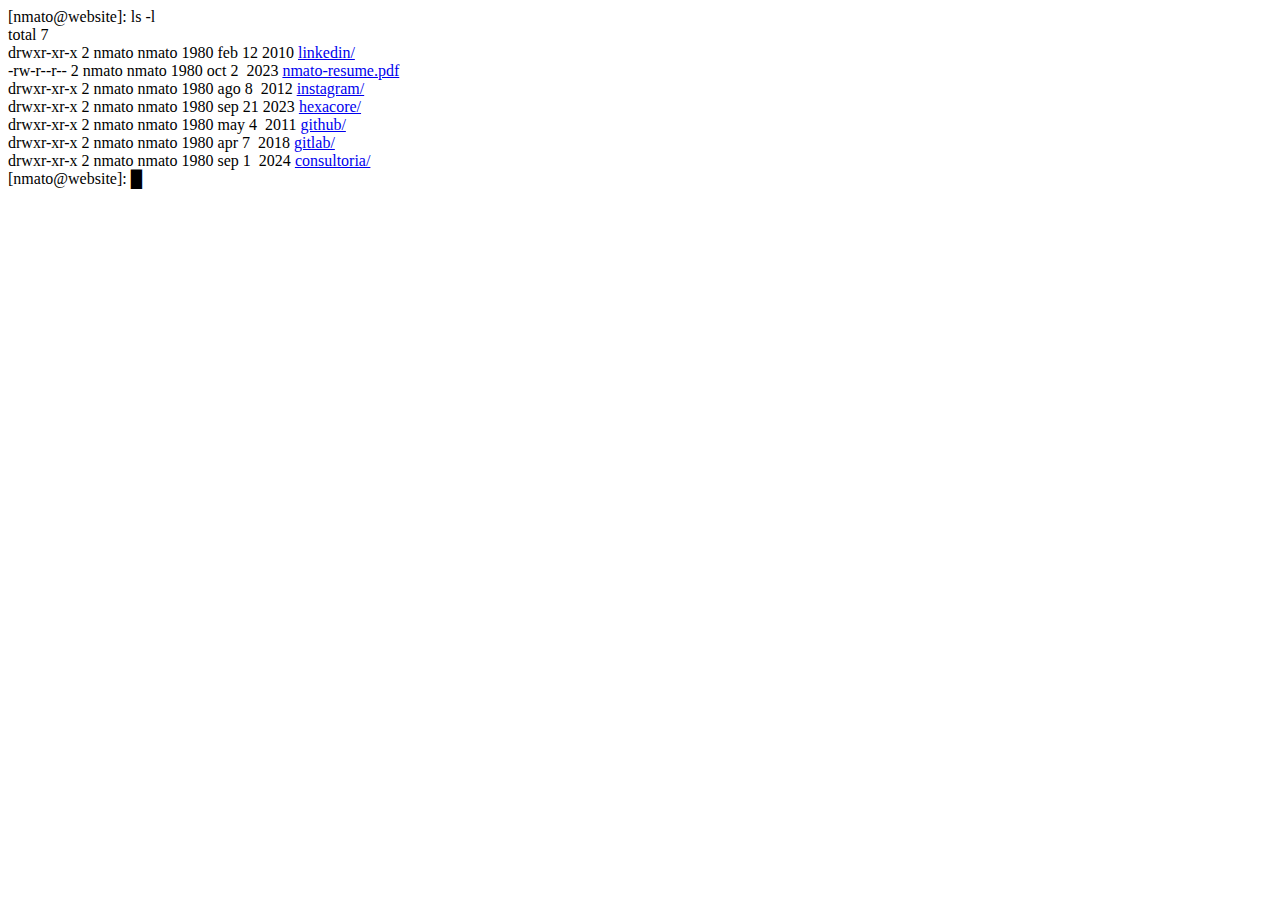
==== index.html @ 429b4d52 "Create index.html" ====
<!DOCTYPE html>
<html lang="es">
<head>
    <title>[nmato@website]</title>
    <meta http-equiv="Content-Type" content="text/html; charset=utf-8">
    <meta name="viewport" content="width=device-width, initial-scale=1.0">
    <link rel="stylesheet" href="css/styles.css">
</head>
<body>
    [nmato@website]: ls -l<br>
    total 7<br>
    drwxr-xr-x 2 nmato nmato 1980 feb 12 2010 <a href="https://www.linkedin.com/in/nmato" target="_blank">linkedin/</a><br>
    -rw-r--r-- 2 nmato nmato 1980 oct 2 &nbsp;2023 <a href="nmato_resume.pdf" target="_blank">nmato-resume.pdf</a><br>
    drwxr-xr-x 2 nmato nmato 1980 ago 8 &nbsp;2012 <a href="https://www.instagram.com/nmato.sh/" target="_blank">instagram/</a><br>
    drwxr-xr-x 2 nmato nmato 1980 sep 21 2023 <a href="https://www.hexacore.com.ar" target="_blank">hexacore/</a><br>
    drwxr-xr-x 2 nmato nmato 1980 may 4 &nbsp;2011 <a href="https://github.com/nmatossh" target="_blank">github/</a><br>
    drwxr-xr-x 2 nmato nmato 1980 apr 7 &nbsp;2018 <a href="https://gitlab.com/nmato.sh" target="_blank">gitlab/</a><br>
    drwxr-xr-x 2 nmato nmato 1980 sep 1 &nbsp;2024 <a href="consultoria.html">consultoria/</a><br>
    [nmato@website]: <span id="cursor">█</span>
    <script src="javascript/scripts.js"></script>
<!--

I drank a goblet of fire
I cut out the prophet's tongue
But still the sun refused to move
I tore a hole in the web of sanity
The very fabric of life itself
But still this flesh refused to burn
What a humble vision!
To forever dwell by the grace of the sun
I gathered the moon and the stars
In my little pouch of planets
The renesance of astral flesh
Dripping and drooling with universal thirst
Equelibrium going under
In such an idle state of death
Sowing the seeds of a new dimension
I am the conqueror in his petty paradise
Spinning around in a garden of lush blooming death
Point at the sun and I will be there
And the angels scattered and bleeding
Will be the fundament of my empire
I still laughed at the end.And admidst all this forlorn beauty

-->	
</body>
</html>
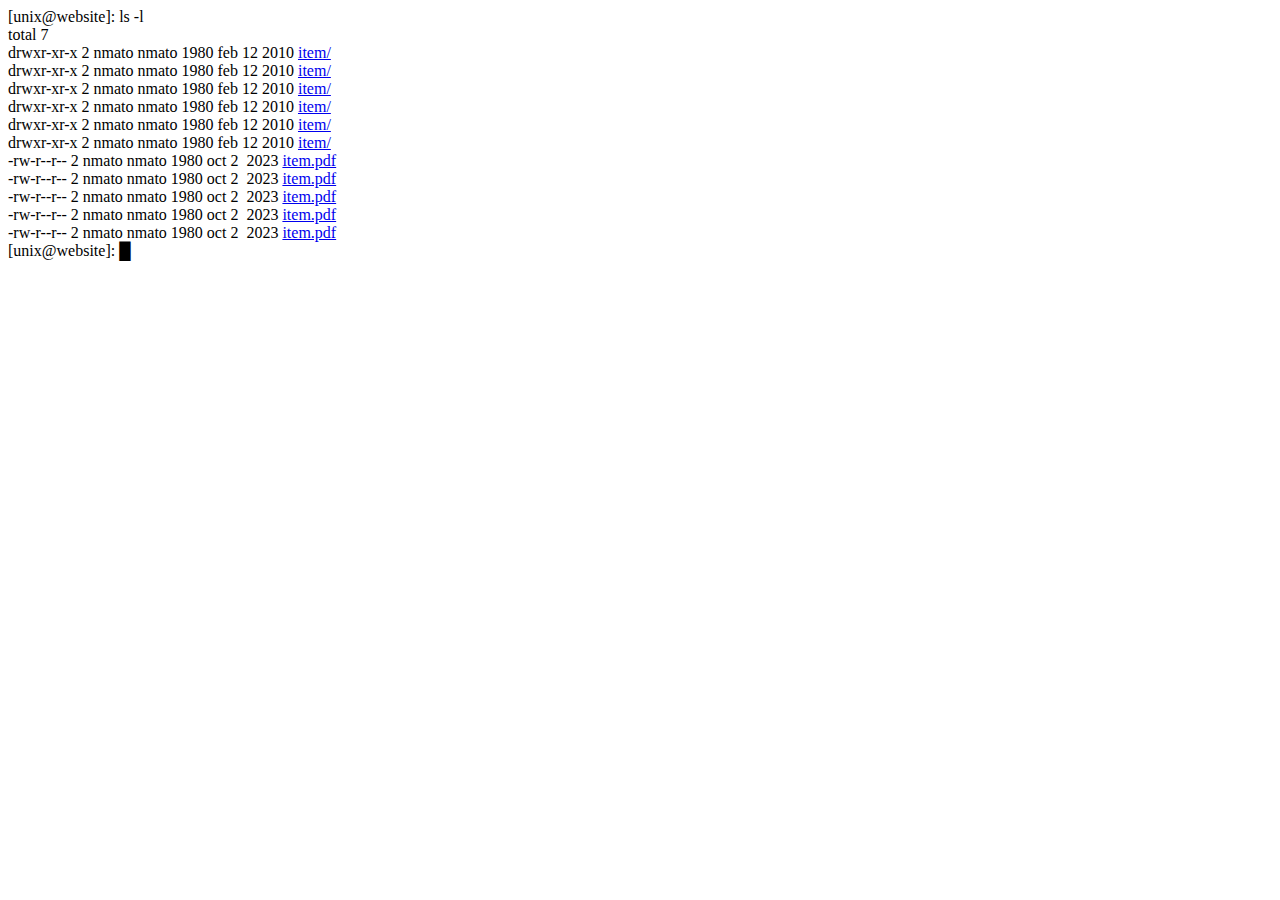
==== commit 702af702: "Update index.html" ====
--- a/index.html
+++ b/index.html
@@ -1,47 +1,26 @@
 <!DOCTYPE html>
 <html lang="es">
 <head>
-    <title>[nmato@website]</title>
+    <title>[unix@website]</title>
     <meta http-equiv="Content-Type" content="text/html; charset=utf-8">
     <meta name="viewport" content="width=device-width, initial-scale=1.0">
     <link rel="stylesheet" href="css/styles.css">
 </head>
 <body>
-    [nmato@website]: ls -l<br>
+    [unix@website]: ls -l<br>
     total 7<br>
-    drwxr-xr-x 2 nmato nmato 1980 feb 12 2010 <a href="https://www.linkedin.com/in/nmato" target="_blank">linkedin/</a><br>
-    -rw-r--r-- 2 nmato nmato 1980 oct 2 &nbsp;2023 <a href="nmato_resume.pdf" target="_blank">nmato-resume.pdf</a><br>
-    drwxr-xr-x 2 nmato nmato 1980 ago 8 &nbsp;2012 <a href="https://www.instagram.com/nmato.sh/" target="_blank">instagram/</a><br>
-    drwxr-xr-x 2 nmato nmato 1980 sep 21 2023 <a href="https://www.hexacore.com.ar" target="_blank">hexacore/</a><br>
-    drwxr-xr-x 2 nmato nmato 1980 may 4 &nbsp;2011 <a href="https://github.com/nmatossh" target="_blank">github/</a><br>
-    drwxr-xr-x 2 nmato nmato 1980 apr 7 &nbsp;2018 <a href="https://gitlab.com/nmato.sh" target="_blank">gitlab/</a><br>
-    drwxr-xr-x 2 nmato nmato 1980 sep 1 &nbsp;2024 <a href="consultoria.html">consultoria/</a><br>
-    [nmato@website]: <span id="cursor">█</span>
+    drwxr-xr-x 2 nmato nmato 1980 feb 12 2010 <a href="index.html" target="_blank">item/</a><br>
+    drwxr-xr-x 2 nmato nmato 1980 feb 12 2010 <a href="index.html" target="_blank">item/</a><br>
+    drwxr-xr-x 2 nmato nmato 1980 feb 12 2010 <a href="index.html" target="_blank">item/</a><br>
+    drwxr-xr-x 2 nmato nmato 1980 feb 12 2010 <a href="index.html" target="_blank">item/</a><br>
+    drwxr-xr-x 2 nmato nmato 1980 feb 12 2010 <a href="index.html" target="_blank">item/</a><br>
+    drwxr-xr-x 2 nmato nmato 1980 feb 12 2010 <a href="index.html" target="_blank">item/</a><br>
+    -rw-r--r-- 2 nmato nmato 1980 oct 2 &nbsp;2023 <a href="item.pdf" target="_blank">item.pdf</a><br>
+    -rw-r--r-- 2 nmato nmato 1980 oct 2 &nbsp;2023 <a href="item.pdf" target="_blank">item.pdf</a><br>
+    -rw-r--r-- 2 nmato nmato 1980 oct 2 &nbsp;2023 <a href="item.pdf" target="_blank">item.pdf</a><br>
+    -rw-r--r-- 2 nmato nmato 1980 oct 2 &nbsp;2023 <a href="item.pdf" target="_blank">item.pdf</a><br>
+    -rw-r--r-- 2 nmato nmato 1980 oct 2 &nbsp;2023 <a href="item.pdf" target="_blank">item.pdf</a><br>
+    [unix@website]: <span id="cursor">█</span>
     <script src="javascript/scripts.js"></script>
-<!--
-
-I drank a goblet of fire
-I cut out the prophet's tongue
-But still the sun refused to move
-I tore a hole in the web of sanity
-The very fabric of life itself
-But still this flesh refused to burn
-What a humble vision!
-To forever dwell by the grace of the sun
-I gathered the moon and the stars
-In my little pouch of planets
-The renesance of astral flesh
-Dripping and drooling with universal thirst
-Equelibrium going under
-In such an idle state of death
-Sowing the seeds of a new dimension
-I am the conqueror in his petty paradise
-Spinning around in a garden of lush blooming death
-Point at the sun and I will be there
-And the angels scattered and bleeding
-Will be the fundament of my empire
-I still laughed at the end.And admidst all this forlorn beauty
-
--->	
 </body>
 </html>
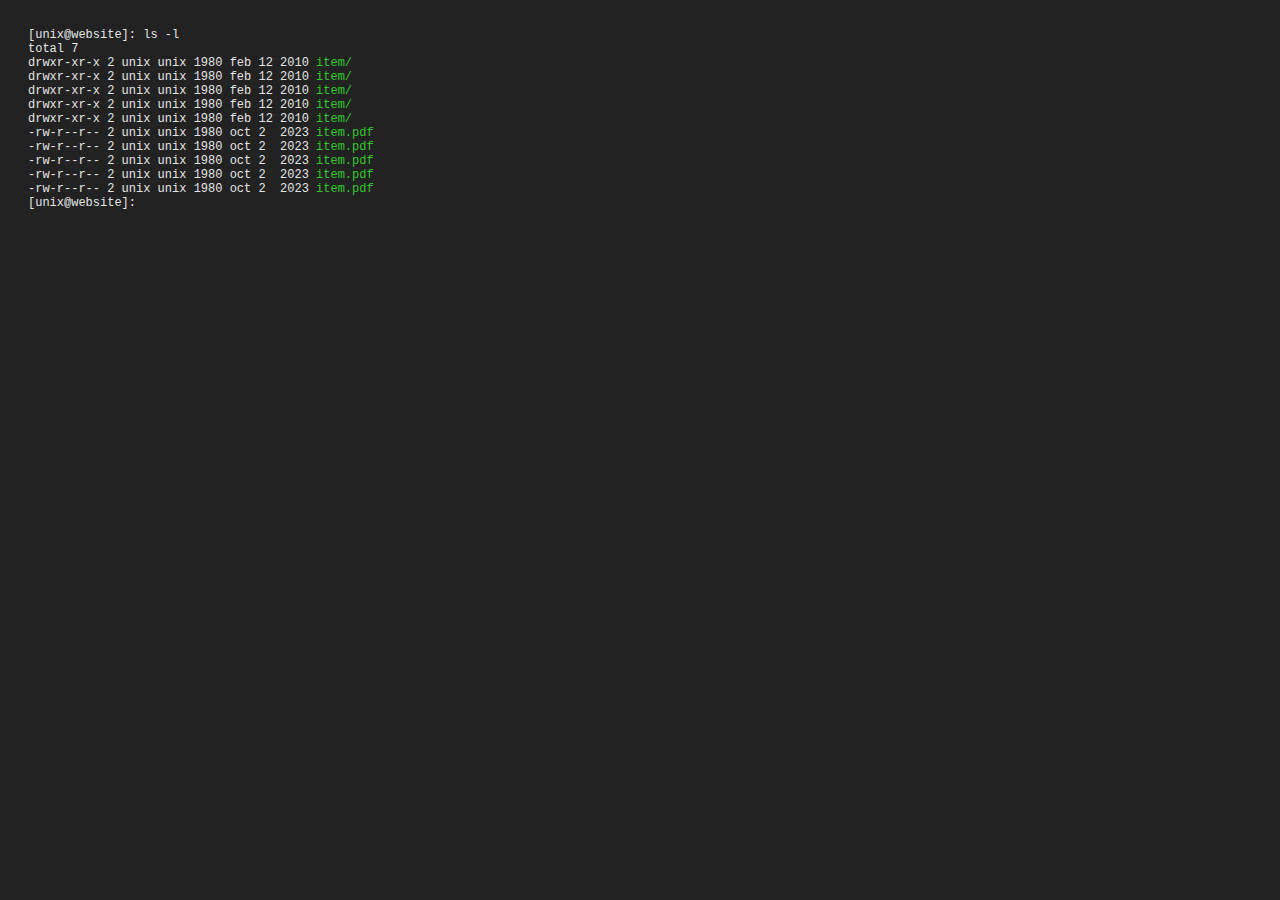
==== commit f597e740: "Update index.html" ====
--- a/index.html
+++ b/index.html
@@ -9,17 +9,16 @@
 <body>
     [unix@website]: ls -l<br>
     total 7<br>
-    drwxr-xr-x 2 nmato nmato 1980 feb 12 2010 <a href="index.html" target="_blank">item/</a><br>
-    drwxr-xr-x 2 nmato nmato 1980 feb 12 2010 <a href="index.html" target="_blank">item/</a><br>
-    drwxr-xr-x 2 nmato nmato 1980 feb 12 2010 <a href="index.html" target="_blank">item/</a><br>
-    drwxr-xr-x 2 nmato nmato 1980 feb 12 2010 <a href="index.html" target="_blank">item/</a><br>
-    drwxr-xr-x 2 nmato nmato 1980 feb 12 2010 <a href="index.html" target="_blank">item/</a><br>
-    drwxr-xr-x 2 nmato nmato 1980 feb 12 2010 <a href="index.html" target="_blank">item/</a><br>
-    -rw-r--r-- 2 nmato nmato 1980 oct 2 &nbsp;2023 <a href="item.pdf" target="_blank">item.pdf</a><br>
-    -rw-r--r-- 2 nmato nmato 1980 oct 2 &nbsp;2023 <a href="item.pdf" target="_blank">item.pdf</a><br>
-    -rw-r--r-- 2 nmato nmato 1980 oct 2 &nbsp;2023 <a href="item.pdf" target="_blank">item.pdf</a><br>
-    -rw-r--r-- 2 nmato nmato 1980 oct 2 &nbsp;2023 <a href="item.pdf" target="_blank">item.pdf</a><br>
-    -rw-r--r-- 2 nmato nmato 1980 oct 2 &nbsp;2023 <a href="item.pdf" target="_blank">item.pdf</a><br>
+    drwxr-xr-x 2 unix unix 1980 feb 12 2010 <a href="index.html" target="_blank">item/</a><br>
+    drwxr-xr-x 2 unix unix 1980 feb 12 2010 <a href="index.html" target="_blank">item/</a><br>
+    drwxr-xr-x 2 unix unix 1980 feb 12 2010 <a href="index.html" target="_blank">item/</a><br>
+    drwxr-xr-x 2 unix unix 1980 feb 12 2010 <a href="index.html" target="_blank">item/</a><br>
+    drwxr-xr-x 2 unix unix 1980 feb 12 2010 <a href="index.html" target="_blank">item/</a><br>
+    -rw-r--r-- 2 unix unix 1980 oct 2 &nbsp;2023 <a href="item.pdf" target="_blank">item.pdf</a><br>
+    -rw-r--r-- 2 unix unix 1980 oct 2 &nbsp;2023 <a href="item.pdf" target="_blank">item.pdf</a><br>
+    -rw-r--r-- 2 unix unix 1980 oct 2 &nbsp;2023 <a href="item.pdf" target="_blank">item.pdf</a><br>
+    -rw-r--r-- 2 unix unix 1980 oct 2 &nbsp;2023 <a href="item.pdf" target="_blank">item.pdf</a><br>
+    -rw-r--r-- 2 unix unix 1980 oct 2 &nbsp;2023 <a href="item.pdf" target="_blank">item.pdf</a><br>
     [unix@website]: <span id="cursor">█</span>
     <script src="javascript/scripts.js"></script>
 </body>
--- a/css/styles.css
+++ b/css/styles.css
@@ -0,0 +1,24 @@
+/* Estilos generales para pantallas grandes (más de 600px) */
+body, td, th {
+    font-size: 12px;
+    font-family: Consolas, "Andale Mono", "Lucida Console", "Lucida Sans Typewriter", Monaco, "Courier New", monospace;
+    font-style: normal;
+    font-weight: normal;
+    color: #E4E4E4;
+}
+
+body {
+    background-color: #222222;
+    padding: 20px;
+    max-width: 1200px; /* Límite de ancho para pantallas grandes */
+    }
+
+a:link, a:visited, a:active {
+    color: #31C82B;
+    text-decoration: none;
+}
+
+a:hover {
+    color: #49904A;
+    text-decoration: none;
+}
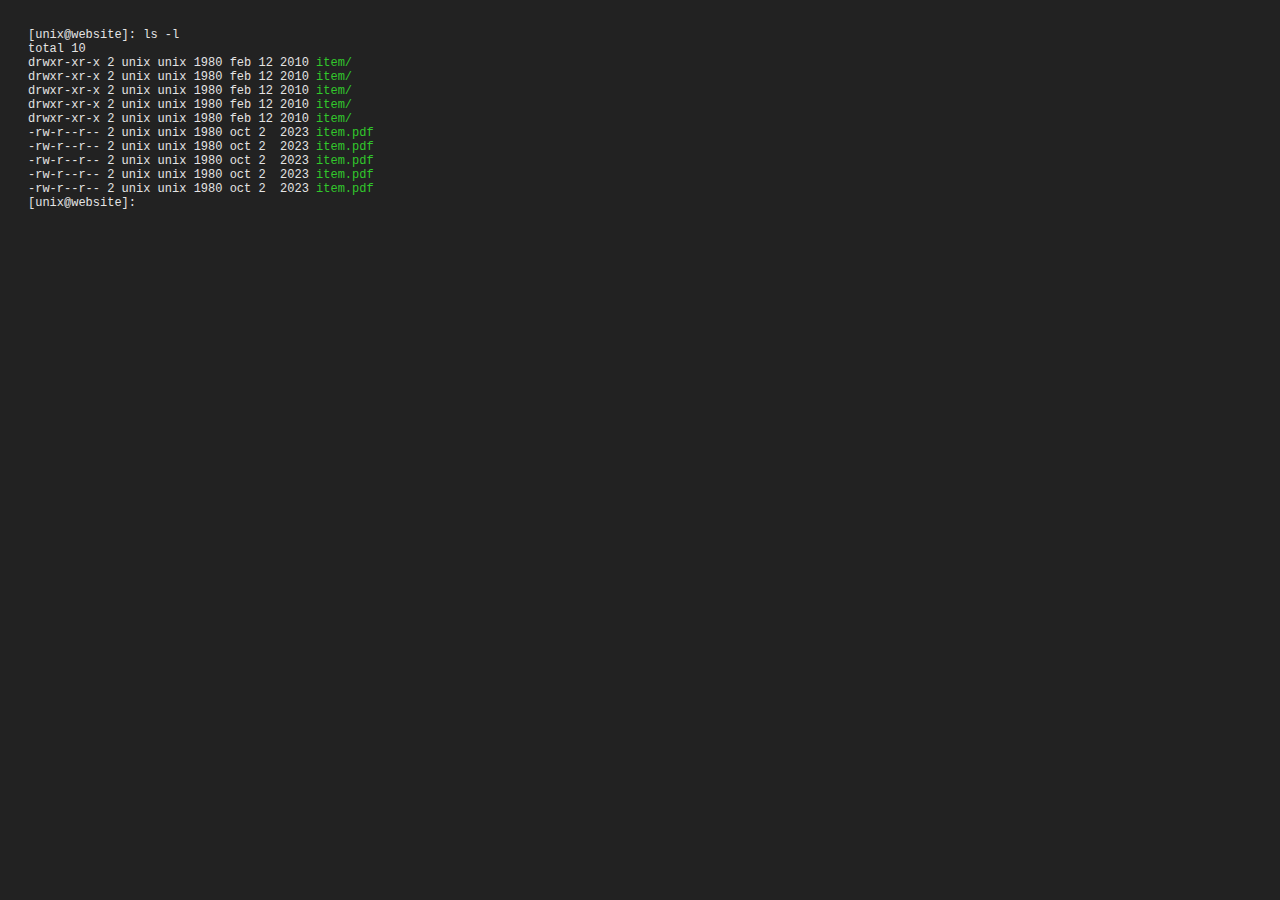
==== commit 01812a5e: "Update index.html" ====
--- a/index.html
+++ b/index.html
@@ -8,7 +8,7 @@
 </head>
 <body>
     [unix@website]: ls -l<br>
-    total 7<br>
+    total 10<br>
     drwxr-xr-x 2 unix unix 1980 feb 12 2010 <a href="index.html" target="_blank">item/</a><br>
     drwxr-xr-x 2 unix unix 1980 feb 12 2010 <a href="index.html" target="_blank">item/</a><br>
     drwxr-xr-x 2 unix unix 1980 feb 12 2010 <a href="index.html" target="_blank">item/</a><br>
